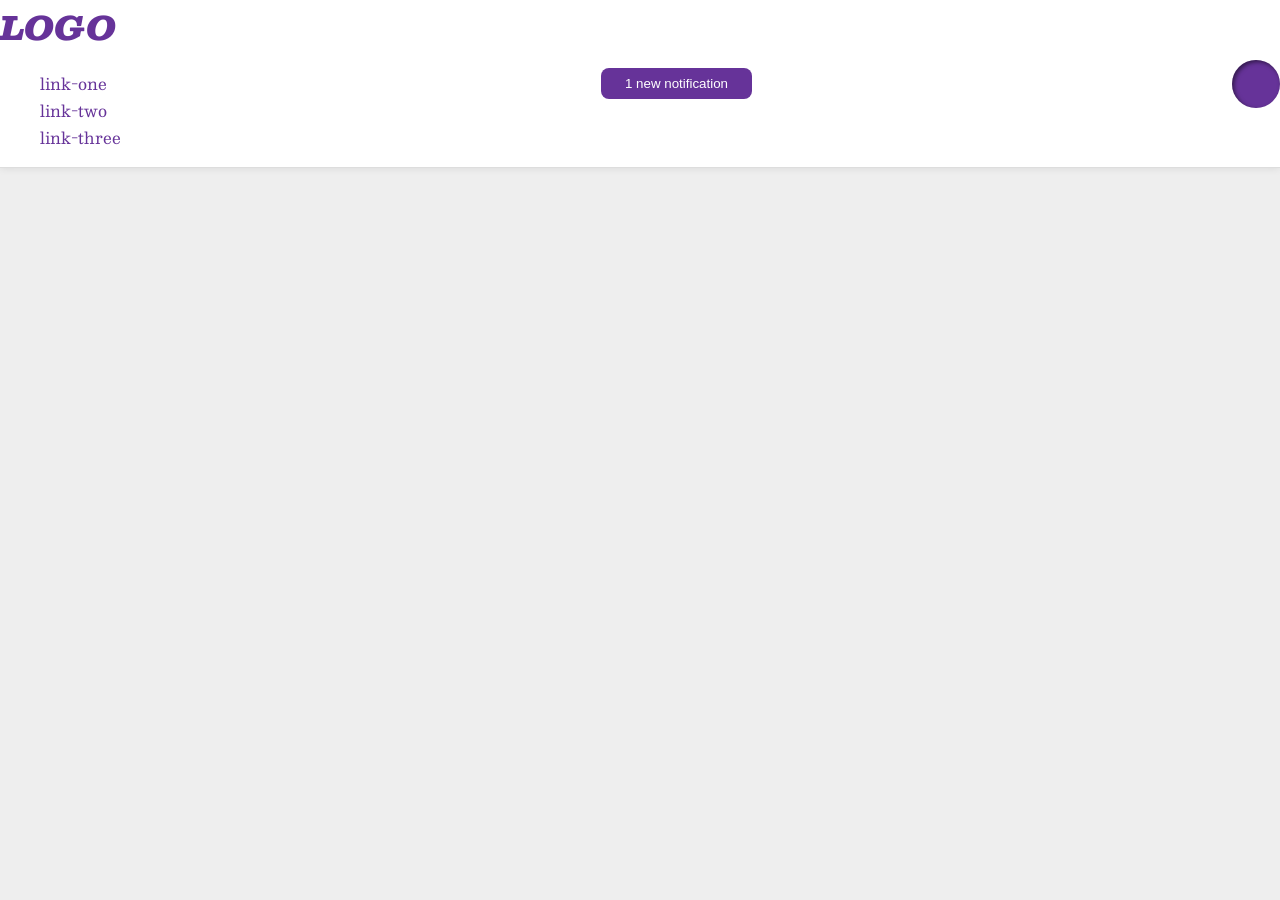
==== foundations/flex/03-flex-header-2/index.html @ 44f5f8a3 "create logo-links class" ====
<!DOCTYPE html>
<html lang="en">

<head>
  <meta charset="UTF-8">
  <meta http-equiv="X-UA-Compatible" content="IE=edge">
  <meta name="viewport" content="width=device-width, initial-scale=1.0">
  <title>Flex Header 2</title>
  <link rel="stylesheet" href="style.css">
</head>

<body>
  <div class="header">
    <div class="logo-links">
      <div class="logo">
        LOGO
      </div>
      <ul class="links">
        <li><a href="https://google.com">link-one</a></li>
        <li><a href="https://google.com">link-two</a></li>
        <li><a href="https://google.com">link-three</a></li>
      </ul>
    </div>
    <button class="notifications">
      1 new notification
    </button>
    <div class="profile-image"></div>
  </div>
</body>

</html>
---- foundations/flex/03-flex-header-2/style.css ----
/* this is some magical font-importing.  
you'll learn about it later. */
@import url('https://fonts.googleapis.com/css2?family=Besley:ital,wght@0,400;1,900&display=swap');

body {
  margin: 0;
  background: #eee;
  font-family: Besley, serif;
}

.header {
  background: white;
  border-bottom: 1px solid #ddd;
  box-shadow: 0 0 8px rgba(0,0,0,.1);
  display: flex;
  flex-direction: row;
  justify-content: space-between;
  align-items: center;
}

.profile-image {
  background: rebeccapurple;
  box-shadow: inset 2px 2px 4px rgba(0,0,0,.5);
  border-radius: 50%;
  width: 48px;
  height: 48px;
}

.logo {
  color: rebeccapurple;
  font-size: 32px;
  font-weight: 900;
  font-style: italic;
}

button {
  border: none;
  border-radius: 8px;
  background: rebeccapurple;
  color: white;
  padding: 8px 24px;
}

a {
  /* this removes the line under our links */
  text-decoration: none;
  color: rebeccapurple;
}

ul {
  list-style-type: none;
}
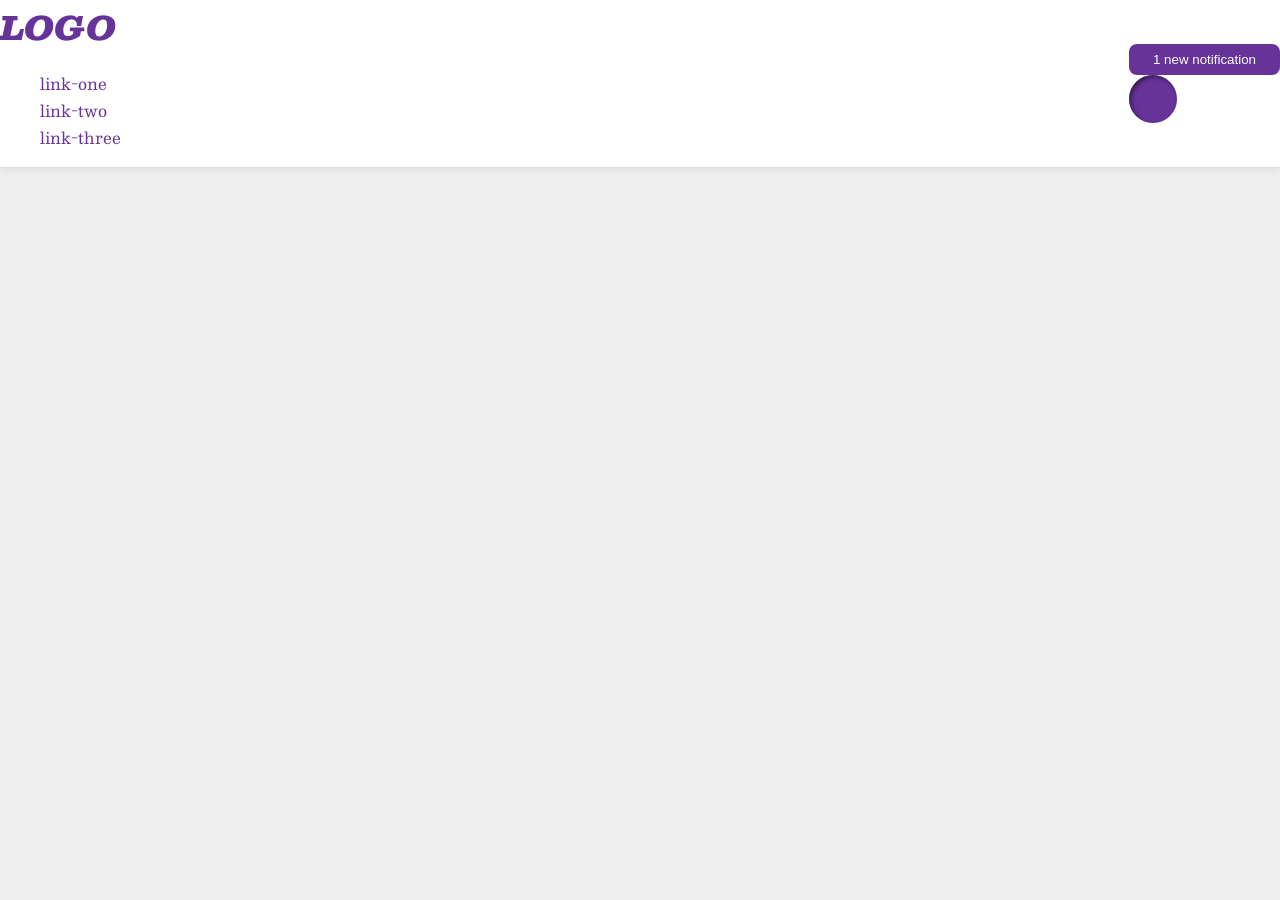
==== commit 0b2b6d59: "create notifications-profile-image class" ====
--- a/foundations/flex/03-flex-header-2/index.html
+++ b/foundations/flex/03-flex-header-2/index.html
@@ -21,10 +21,12 @@
         <li><a href="https://google.com">link-three</a></li>
       </ul>
     </div>
-    <button class="notifications">
-      1 new notification
-    </button>
-    <div class="profile-image"></div>
+    <div class="notifications-profile-image">
+      <button class="notifications">
+        1 new notification
+      </button>
+      <div class="profile-image"></div>
+    </div>
   </div>
 </body>
 
